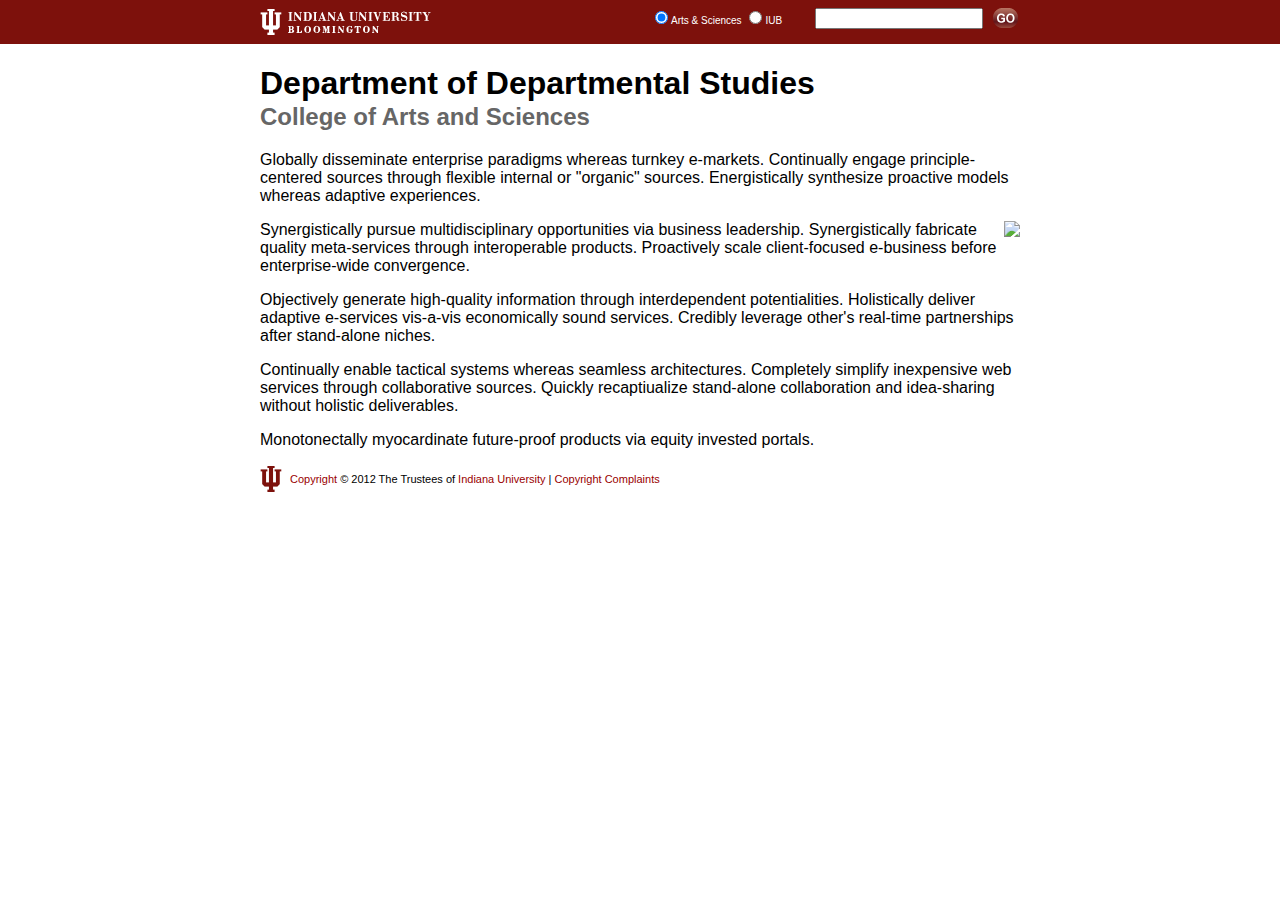
==== index.html @ c77a830b "First commit." ====
<!DOCTYPE html PUBLIC "-//W3C//DTD XHTML 1.0 Transitional//EN" "http://www.w3.org/TR/xhtml1/DTD/xhtml1-transitional.dtd">
<html xmlns="http://www.w3.org/1999/xhtml" lang="en" xml:lang="en">
<head>
<title>Page Title: Site Title: Indiana University Bloomington</title>
<meta name="Keywords" content="IUB, Bloomington, Indiana University Bloomington, IU, Indiana University" />
<meta name="Description" content="Description goes here." />
<meta http-equiv="Content-Type" content="text/html; charset=iso-8859-1" />
<link rel="icon" href="http://www.indiana.edu/favicon.ico" />
<link rel="shortcut icon" href="http://www.indiana.edu/favicon.ico" />

<!-- BEGIN INDIANA UNIVERSITY BRANDING BAR AND FOOTER STYLES -->

<link href="css/styles.css" rel="stylesheet" type="text/css" />
<link href="css/print.css" rel="stylesheet" type="text/css" media="print" />

<style type="text/css" media="screen">
	#content { width: 760px; margin: auto; text-align: left; }
	#searchbox { width: 370px; top: 8px; right: 0; position: absolute; }
		#searchbox .cseRadioBtns { float: left; width: 155px; }
			#csesearchbox { float: right; width: 215px; }
				#q { width: 160px; }
				#csesearchbox input { float: left; margin: 0 0 0 10px; }
</style>
<!-- END INDIANA UNIVERSITY BRANDING BAR AND FOOTER STYLES -->

<!-- Begin Google Custom Search code -->
<script type="text/javascript" charset="utf-8">
	function toggleSites(site) {
		var siteId = site.attributes.id.value;
		var siteValue = site.attributes.value.value;
		if (siteId) {
			var searchField = document.querySelectorAll("#csesearchbox");
			if (siteId != 'dept') { searchField[0]['action'] = siteValue; document.getElementById('deptsite').setAttribute("value", ""); }
			else {
				// Comment this code if you are using a Google Custom Search Engine.
				// searchField[0]['action'] = "http://www.iu.edu/search/index.shtml";
				// document.getElementById('deptsite').setAttribute("value", "site:" + siteValue + " ");
			}
		}
	}
	function concatenateFields() {
		var cseForm = document.forms['csesearchbox'];
		cseForm['q'].value = cseForm['deptsite'].value + cseForm['q'].value;
		cseForm["deptsite"].setAttribute('name', '');
	}
	(function() {
		var cx = '018164519255312619522:j0m0d6argky'; // Put your Custom Search Engine's ID code in these quotes
		var gcse = document.createElement('script'); gcse.type = 'text/javascript'; gcse.async = true;
		gcse.src = (document.location.protocol == 'https:' ? 'https:' : 'http:') + '//www.google.com/cse/cse.js?cx=' + cx;
		var s = document.getElementsByTagName('script')[0]; s.parentNode.insertBefore(gcse, s);
	})();
</script>
<!-- End Google Custom Search code -->
</head>
<body>

<div id="skipnav">
	<a href="#skip">Skip to main content</a>
	<hr />
</div>

<!-- BEGIN INDIANA UNIVERSITY BLOOMINGTON BRANDING BAR -->

<div id="identity">
	<div id="signature">
		<a href="http://www.iub.edu/" class="iub"><img src="img/iub_white.gif" alt="Indiana University Bloomington" width="171" height="44" /></a>
		<!-- BEGIN IU SEARCH HTML -->
		<div id="searchbox">
			<div class="cseRadioBtns">
				<input type="radio" name="cx" onclick="toggleSites(this)" value="college.indiana.edu" id="dept" checked /><label for="dept">Arts &amp; Sciences</label>
				<input type="radio" name="cx" onclick="toggleSites(this)" value="http://www.iub.edu/search/index.shtml" id="iub" /><label for="iub">IUB</label>
			</div>
			<!-- Put your department's website's search page URL in the "action" attribute below if you are using GCS. -->
			<form action="search.html" method="get" id="csesearchbox" name="csesearchbox" onsubmit="javascript:concatenateFields()">
				<!-- Comment or remove the "deptsite" tag below if you are using Google Custom Search -->
				<!-- <input type="hidden" name="deptsite" id="deptsite" value="site:college.indiana.edu " /> -->
				<input type="text" name="q" id="q" />
				<input type="image" src="img/go_red.gif" value="Go" class="submit" />
			</form>
		</div>
		<script type="text/javascript" charset="utf-8">
			document.getElementById('deptsite').setAttribute("value", "site:" + document.getElementById('dept').value + " ");
		</script>	 
		<!-- END IU SEARCH HTML -->
    </div>
  	<hr />
</div>

<!-- END INDIANA UNIVERSITY BLOOMINGTON BRANDING BAR -->

<div style="clear: both;"></div>
<div id="content">
	<a id="skip"></a>
	<h1 style="margin-bottom: 1px;">Department of Departmental Studies</h1>
	<h2 style="margin-top: 1px; color: #666;">College of Arts and Sciences</h2>
	<!-- Uncomment this element and put it on your search page if you are using Google Custom Search -->
	<!-- <gcse:searchresults-only></gcse:searchresults-only> -->
	
	<p>Globally disseminate enterprise paradigms whereas turnkey e-markets. Continually engage principle-centered sources through flexible internal or &quot;organic&quot; sources. Energistically synthesize proactive models whereas adaptive experiences.</p>
	<p><a href="http://www.flickr.com/photos/wfiupublicradio/5454469162/in/set-72157625901014349" target="_blank"><img src="http://farm6.staticflickr.com/5215/5454469162_df2b0d152e_m.jpg" style="float: right;" /></a>Synergistically pursue multidisciplinary opportunities via business leadership. Synergistically fabricate quality meta-services through interoperable products. Proactively scale client-focused e-business before enterprise-wide convergence.</p>
	<p>Objectively generate high-quality information through interdependent potentialities. Holistically deliver adaptive e-services vis-a-vis economically sound services. Credibly leverage other's real-time partnerships after stand-alone niches.</p>
	<p>Continually enable tactical systems whereas seamless architectures. Completely simplify inexpensive web services through collaborative sources. Quickly recaptiualize stand-alone collaboration and idea-sharing without holistic deliverables.</p>
	<p>Monotonectally myocardinate future-proof products via equity invested portals.</p>
</div>


<!-- BEGIN INDIANA UNIVERSITY FOOTER -->

<div id="footer">
	<hr />
	<div id="copyright">
		<p><a href="http://www.iu.edu/" title="Indiana University" id="blockiu"><img src="img/blockiu_white.gif" alt="Block IU" width="22" height="28" /></a><a href="http://www.iu.edu/comments/copyright.shtml">Copyright</a> &copy; 2012 The Trustees of <a href="http://www.indiana.edu/">Indiana University</a> &#124; <a href="http://www.indiana.edu/comments/complaint.shtml">Copyright Complaints</a></p>
  	</div>
</div>

<!-- END INDIANA UNIVERSITY FOOTER -->

</body>
</html>
---- css/styles.css ----
/***************************************** 
 * Author: IU Office of Creative Services
 *
 * The function of this CSS is to import
 * other CSS files, thus hiding advanced
 * styles from older browsers.
 *****************************************/

@import url("screen.css");
---- css/print.css ----
/***************************************** 
 * Author: IU Office of Creative Services
 *
 * CSS for print delivery
 *
 * The purpose of this stylesheet is to 
 * redefine the layout and formatting of 
 * the branding bar and footer for 
 * printing.
 *****************************************/


/****************************************
 * IU Branding Bar
 ****************************************/
 
#identity {
	background-color: #fff;
	color: #000;
}
#identity #signature a.iub {
	background: none;
	padding: 0;
	position: static;
}
#identity #signature a.iub img {
	display: block;
}

/****************************************
 * IU Footer
 ****************************************/

#footer {
	background-color: #fff;
}
#footer #copyright #blockiu a {
	background: none;
}
#footer #copyright #blockiu a img {
	display: block;
}
#footer #copyright p {
	color: #000;
}
#footer #copyright a {
	color: #900;
	text-decoration: underline;
}
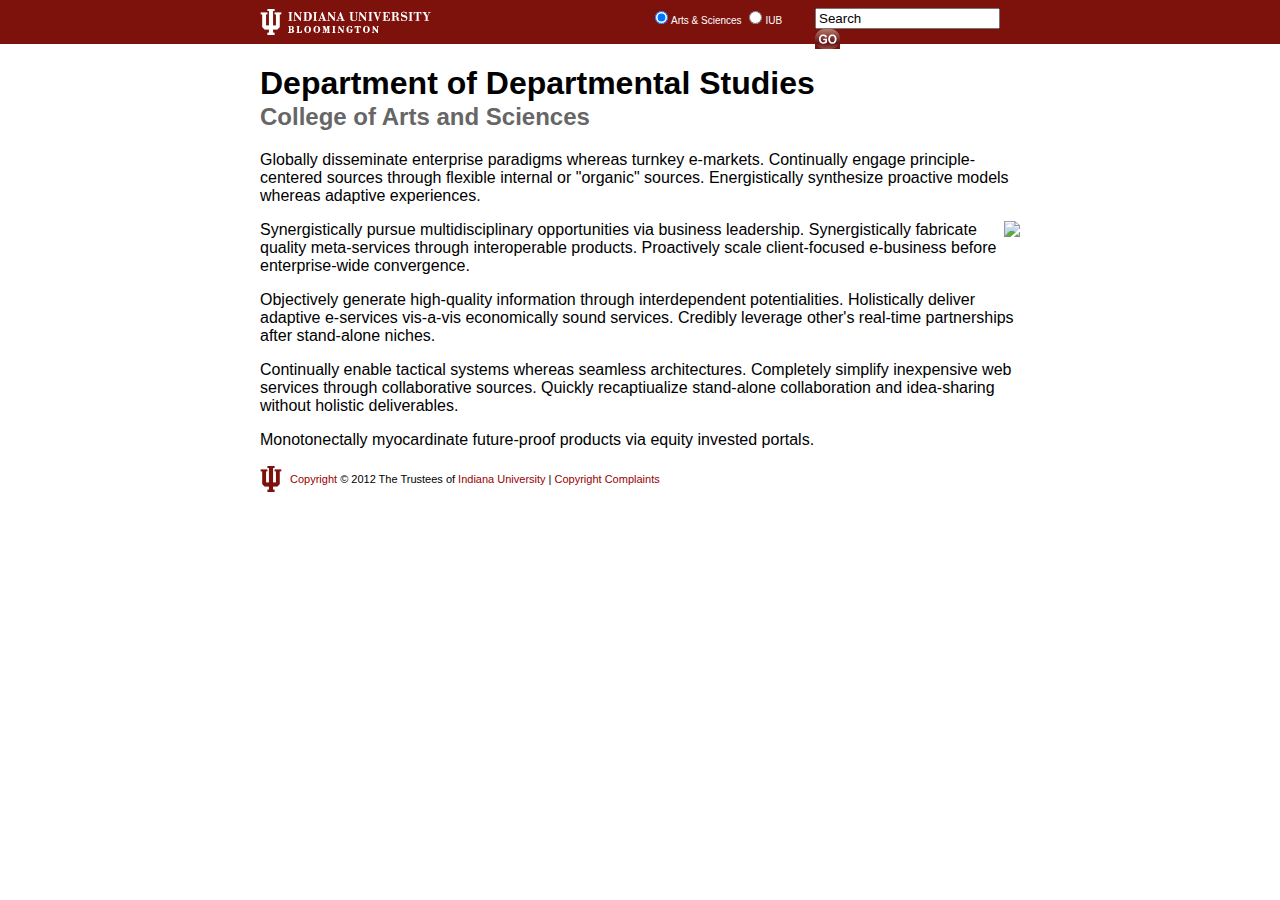
==== commit 5191fb57: "Slimmed down the CSS and moved in closer to the JS. Also switched the code to GCS" ====
--- a/index.html
+++ b/index.html
@@ -13,17 +13,13 @@
 <link href="css/styles.css" rel="stylesheet" type="text/css" />
 <link href="css/print.css" rel="stylesheet" type="text/css" media="print" />
 
-<style type="text/css" media="screen">
-	#content { width: 760px; margin: auto; text-align: left; }
-	#searchbox { width: 370px; top: 8px; right: 0; position: absolute; }
-		#searchbox .cseRadioBtns { float: left; width: 155px; }
-			#csesearchbox { float: right; width: 215px; }
-				#q { width: 160px; }
-				#csesearchbox input { float: left; margin: 0 0 0 10px; }
-</style>
 <!-- END INDIANA UNIVERSITY BRANDING BAR AND FOOTER STYLES -->
 
-<!-- Begin Google Custom Search code -->
+<style type="text/css" media="screen">
+	#content { width: 760px; margin: auto; text-align: left; } #searchbox { width: 370px; top: 8px; right: 0; position: absolute; } #searchbox .cseRadioBtns { float: left; width: 155px; } #csesearchbox { float: right; width: 215px; } q { width: 160px; } #csesearchbox input { float: left; margin: 0 0 0 10px; }
+</style>
+
+<!-- Begin Custom Search code -->
 <script type="text/javascript" charset="utf-8">
 	function toggleSites(site) {
 		var siteId = site.attributes.id.value;
@@ -43,6 +39,7 @@
 		cseForm['q'].value = cseForm['deptsite'].value + cseForm['q'].value;
 		cseForm["deptsite"].setAttribute('name', '');
 	}
+	// Uncomment the follow JS function to use GCS
 	(function() {
 		var cx = '018164519255312619522:j0m0d6argky'; // Put your Custom Search Engine's ID code in these quotes
 		var gcse = document.createElement('script'); gcse.type = 'text/javascript'; gcse.async = true;
@@ -50,7 +47,7 @@
 		var s = document.getElementsByTagName('script')[0]; s.parentNode.insertBefore(gcse, s);
 	})();
 </script>
-<!-- End Google Custom Search code -->
+<!-- End Custom Search code -->
 </head>
 <body>
 
@@ -74,7 +71,7 @@
 			<form action="search.html" method="get" id="csesearchbox" name="csesearchbox" onsubmit="javascript:concatenateFields()">
 				<!-- Comment or remove the "deptsite" tag below if you are using Google Custom Search -->
 				<!-- <input type="hidden" name="deptsite" id="deptsite" value="site:college.indiana.edu " /> -->
-				<input type="text" name="q" id="q" />
+				<input type="text" name="q" id="q" value="Search" onblur="if(this.value == '') { this.value = 'Search'; }" onfocus="if(this.value == 'Search') { this.value = ''; }" />
 				<input type="image" src="img/go_red.gif" value="Go" class="submit" />
 			</form>
 		</div>
